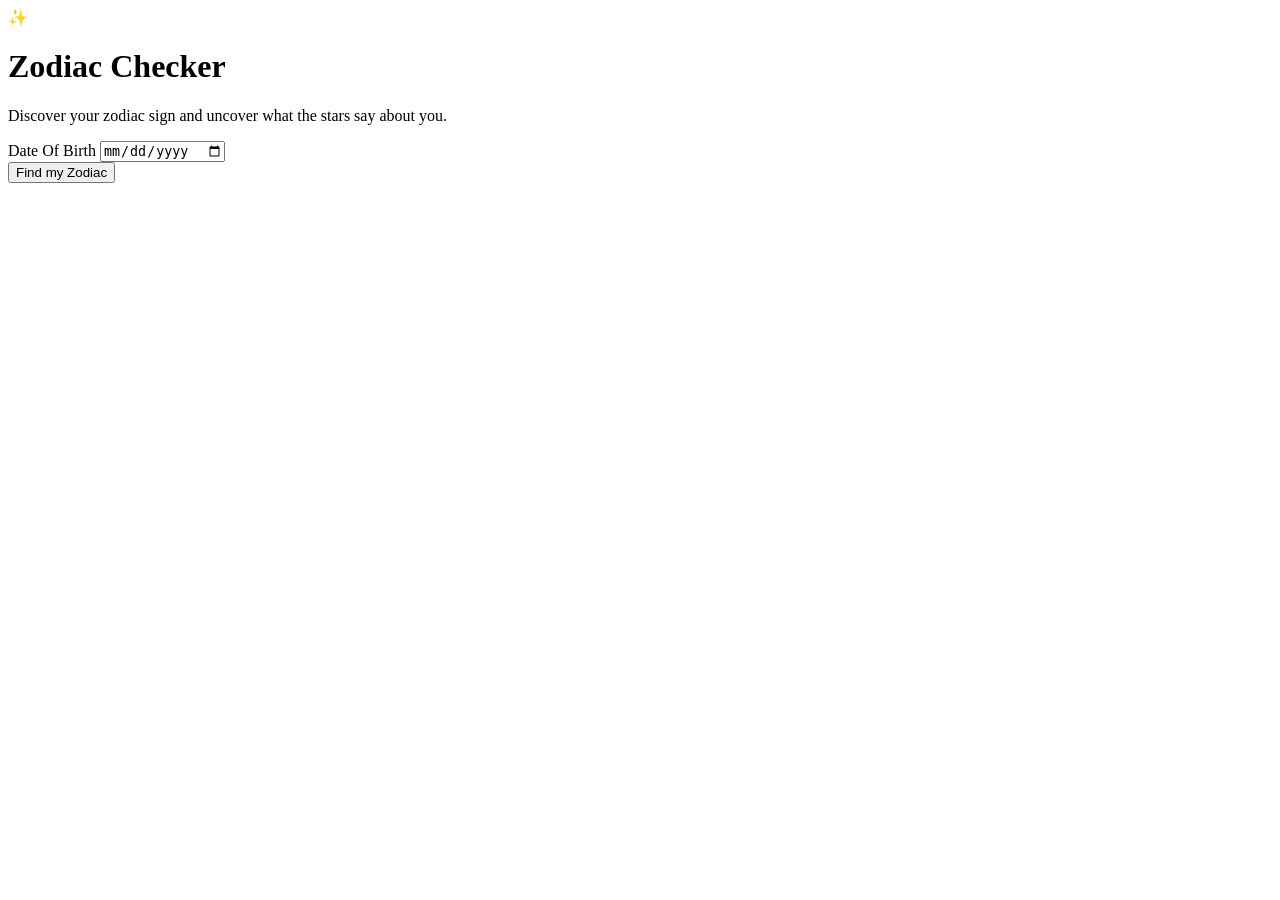
==== templates/index.html @ cdd7a40a "Initial commit - Flask zodiac checker" ====
<!DOCTYPE html>
<html lang="en">

<head>
    <meta charset="UTF-8">
    <meta name="viewport" content="width=device-width, initial-scale=1.0">
    <title>Zodiac Checker</title>
    <link rel="stylesheet" href="{{url_for('static', filename = 'style.css')}}">
</head>

<body>
    <main class="container">
        <div class="card">
            <div class="icon">
                ✨
            </div>
            <h1>Zodiac Checker</h1>
            <p class="subtitle">
                Discover your zodiac sign and uncover what the stars say about you.
            </p>
            <div class="form-group">
                    
            <label for="dob">Date Of Birth</label>
            <input type="date" id="dob">
            </div>

            <button class="zodiac-btn">
                Find my Zodiac
            </button>
        </div>

    </main>

</body>

</html>
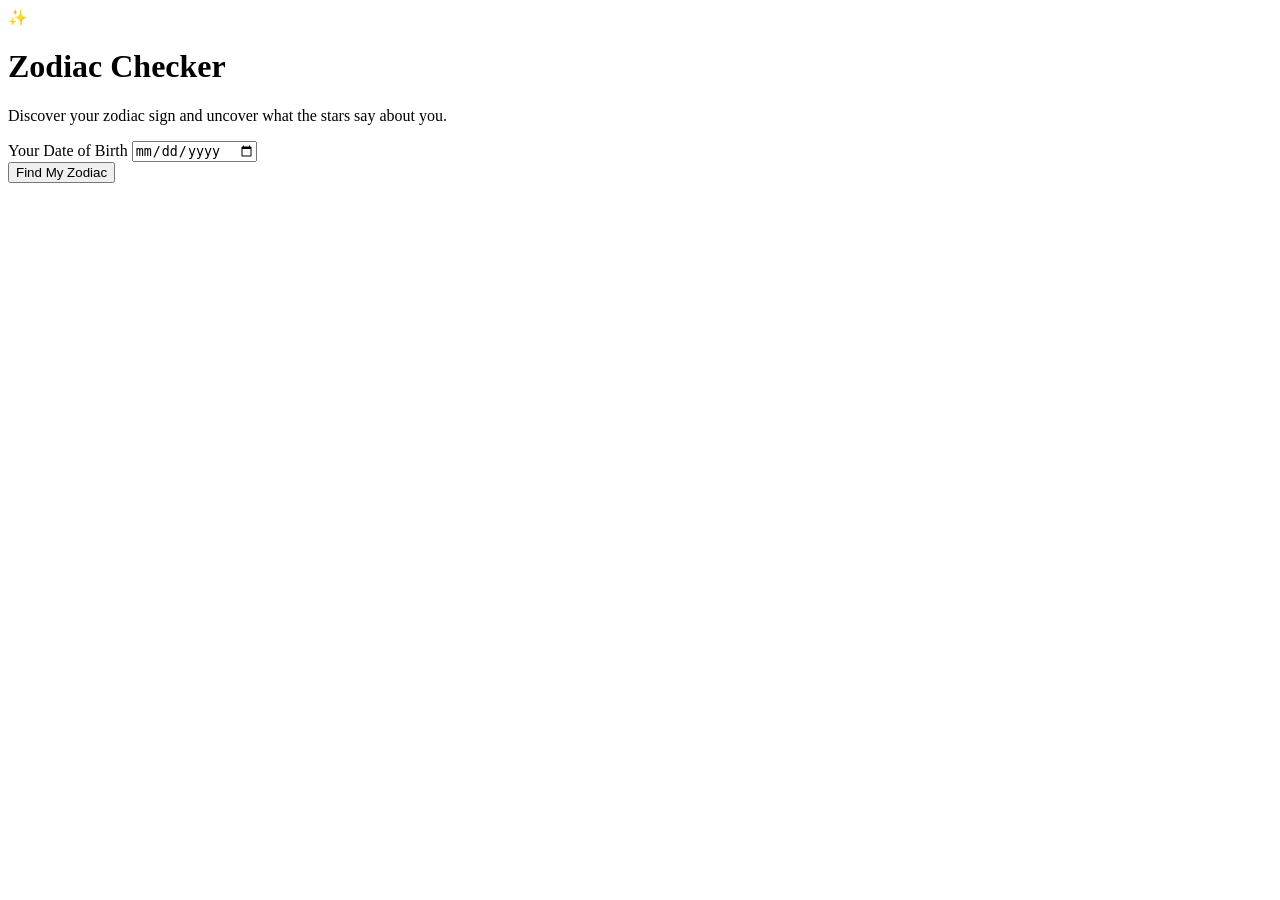
==== commit 77aee693: "updated the html form" ====
--- a/templates/index.html
+++ b/templates/index.html
@@ -18,15 +18,21 @@
             <p class="subtitle">
                 Discover your zodiac sign and uncover what the stars say about you.
             </p>
-            <div class="form-group">
-                    
-            <label for="dob">Date Of Birth</label>
-            <input type="date" id="dob">
-            </div>
+            <form action="/zodiac" method="POST">
 
-            <button class="zodiac-btn">
-                Find my Zodiac
-            </button>
+                <div class="form-group">
+
+                    <label for="dob">Your Date of Birth</label>
+
+                    <input type="date" id="dob" name="dob" required>
+
+                </div>
+
+                <button type="submit" class="zodiac-btn">
+                    Find My Zodiac
+                </button>
+
+            </form>
         </div>
 
     </main>
